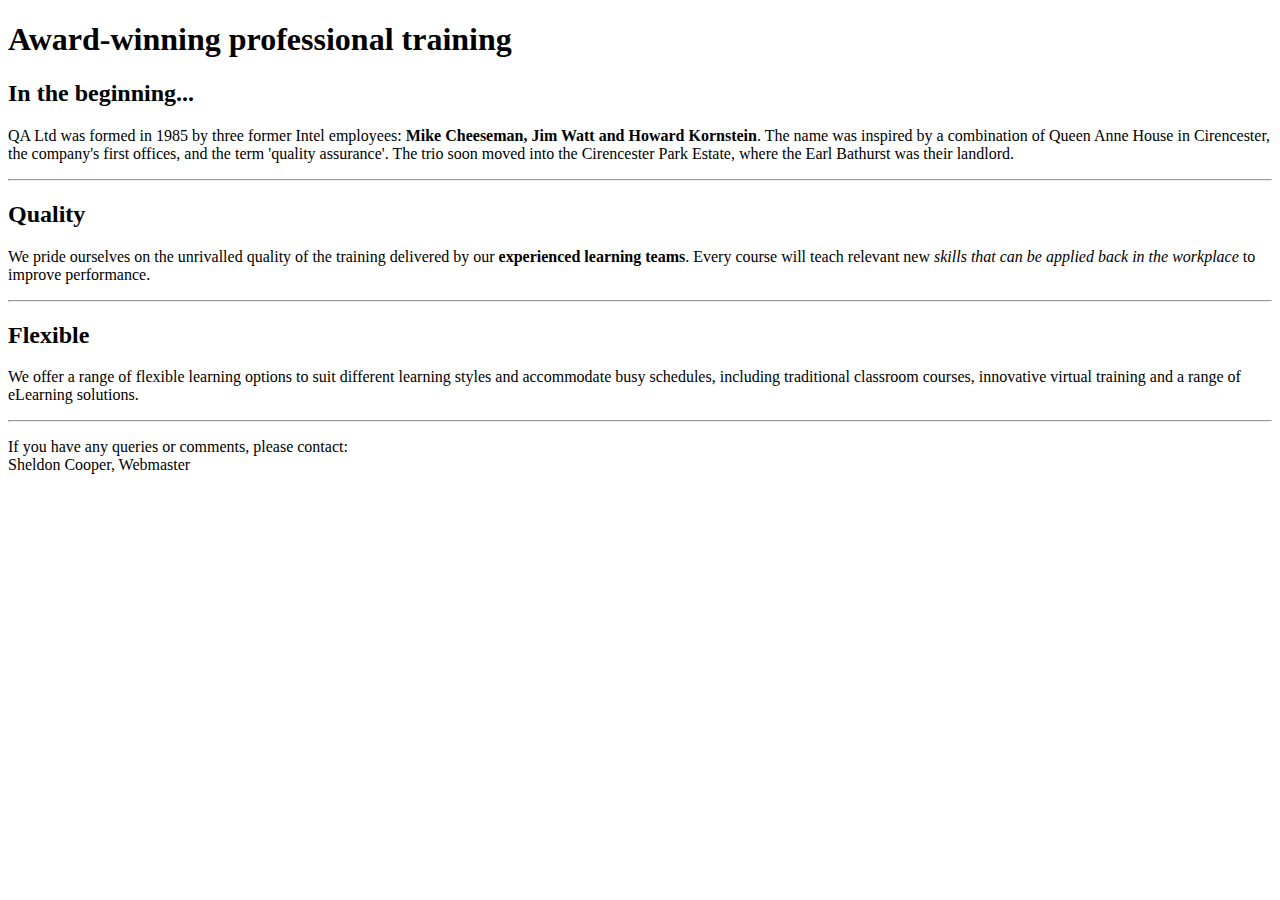
==== 02_Hyperlinks/starter/index.html @ 1da0d678 "main" ====
<!DOCTYPE html>
<html>

<head>
    <title>QA Training</title>
</head>

<body>
    <header>
        <h1>Award-winning professional training</h1>
    </header>
    <article>
        <section>
            <h2>In the beginning...</h2>
            <p>QA Ltd was formed in 1985 by three former Intel employees: <strong>Mike Cheeseman, Jim Watt and Howard
                    Kornstein</strong>. The name was inspired by a combination of Queen Anne House in Cirencester, the
                company's first offices, and the term 'quality assurance'. The trio soon moved into the Cirencester
                Park Estate, where the Earl Bathurst was their landlord.</p>
        </section>
        <hr>
        <section>
            <h2>Quality</h2>
            <p>We pride ourselves on the unrivalled quality of the training delivered by our <strong>experienced
                    learning teams</strong>. Every course will teach relevant new <em>skills that can be applied back
                    in the workplace</em> to improve performance.</p>
        </section>
        <hr>
        <section>
            <h2>Flexible</h2>
            <p>We offer a range of flexible learning options to suit different learning styles and accommodate busy
                schedules, including traditional classroom courses, innovative virtual training and a range of
                eLearning
                solutions.</p>
        </section>
    </article>
    <footer>
        <hr>
        <p>
            If you have any queries or comments, please contact:<br>
            Sheldon Cooper, Webmaster
        </p>
    </footer>
</body>

</html>
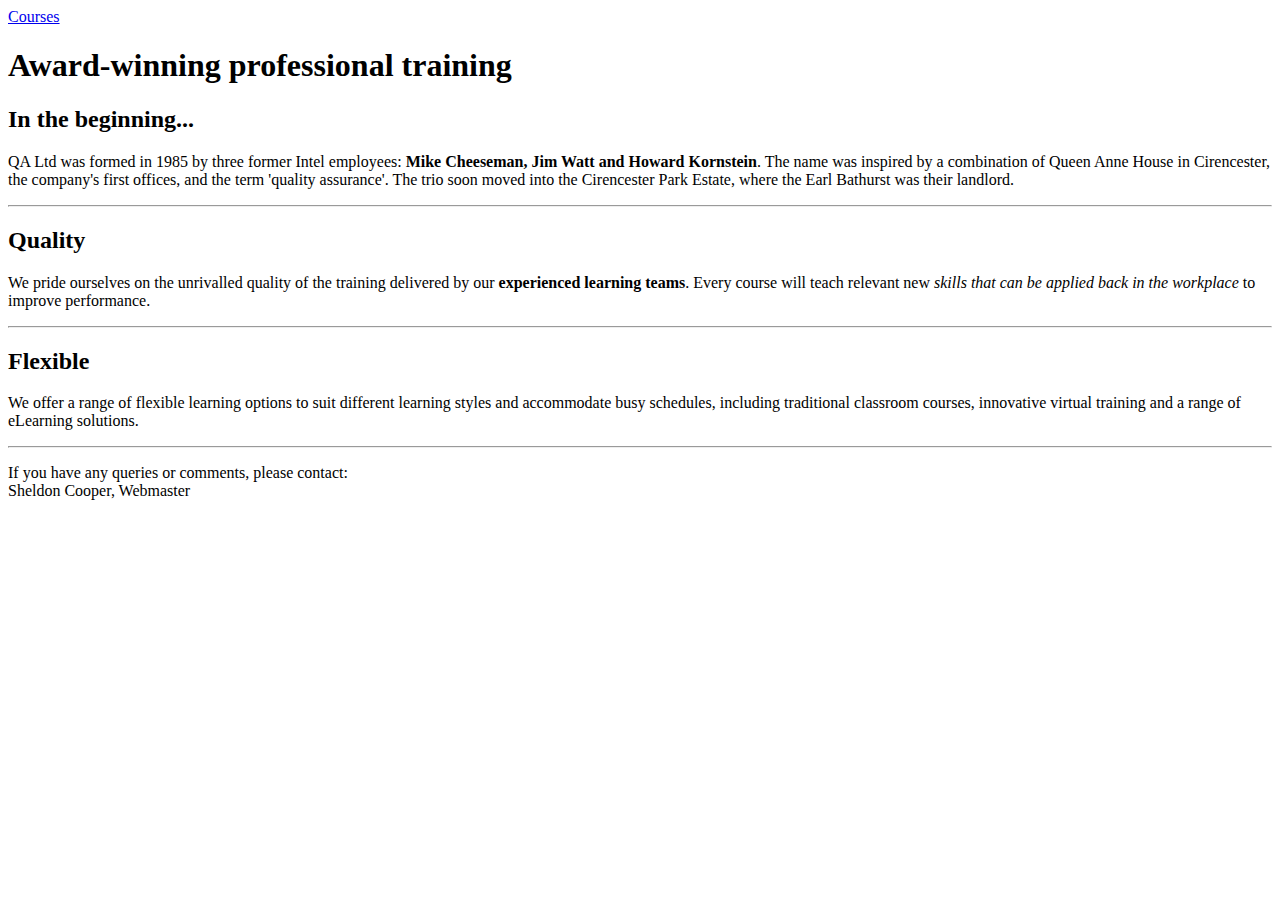
==== commit b75a1b8f: "hyperlink code" ====
--- a/02_Hyperlinks/starter/index.html
+++ b/02_Hyperlinks/starter/index.html
@@ -7,6 +7,9 @@
 
 <body>
     <header>
+        <nav>
+            <a href="courses.html">Courses</a>
+        </nav>
         <h1>Award-winning professional training</h1>
     </header>
     <article>
